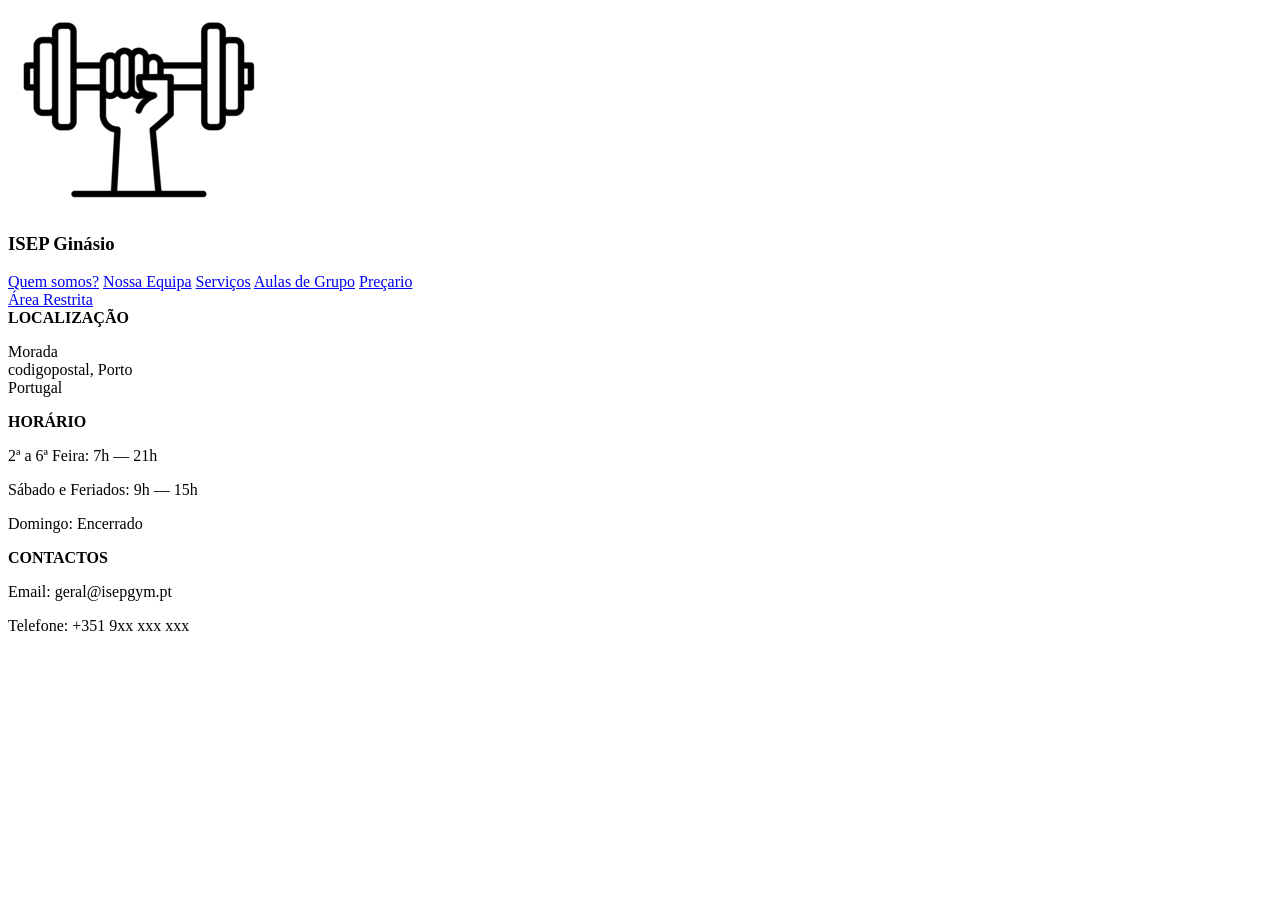
==== aulasgrupo.html @ af88d1ea "Configurar o corpo: Quem somos? - Menu section" ====
<!DOCTYPE html>
<html lang="pt">
<head>
    <meta charset="UTF-8">
    <meta name="viewport" content="width=device-width, initial-scale=1.0">

    <title>ISEP Ginásio</title>

    <!-- favicon -->
     <link rel="shortcut icon" href="assets/images/gym125.png" type="image/png">
    
    <!-- estilos da página -->
     <link rel="stylesheet" href="assets/css/estilos.css">

</head>
<body>
    <!-- Navegação -->
     <nav>
        <!-- Logo e Nome -->
         <div>
            <img src="assets/images/gym255.png" alt="Logo da empresa">
            <h3>ISEP Ginásio</h3>
         </div>

        <!-- Links centrais -->
         <div>
            <a href="index.html">Quem somos?</a>
            <a href="equipa.html">Nossa Equipa</a>
            <a href="servicos.html">Serviços</a>
            <a href="aulasgrupo.html">Aulas de Grupo</a>
            <a href="precario.html">Preçario</a>
        </div>

        <!-- Área Cliente -->
         <div>
            <a href="login_form.html" target="_blank">Área Restrita</a>
        </div>
     </nav>

    <!-- Secção "Conteúdo da página"-->

    <!-- Rodapé -->
     <footer>
        <div>
            <strong>LOCALIZAÇÃO</strong>
            <p>Morada <br> codigopostal, Porto <br> Portugal</p>
        </div>
        <div>
            <strong>HORÁRIO</strong>
            <p>2ª a 6ª Feira: 7h — 21h</p>
            <p>Sábado e Feriados: 9h — 15h</p>
            <p>Domingo: Encerrado</p>
        </div>
        <div>
            <strong>CONTACTOS</strong>
            <p>Email: geral@isepgym.pt</p>
            <p>Telefone: +351 9xx xxx xxx</p>
        </div>
     </footer>
</body>
</html>
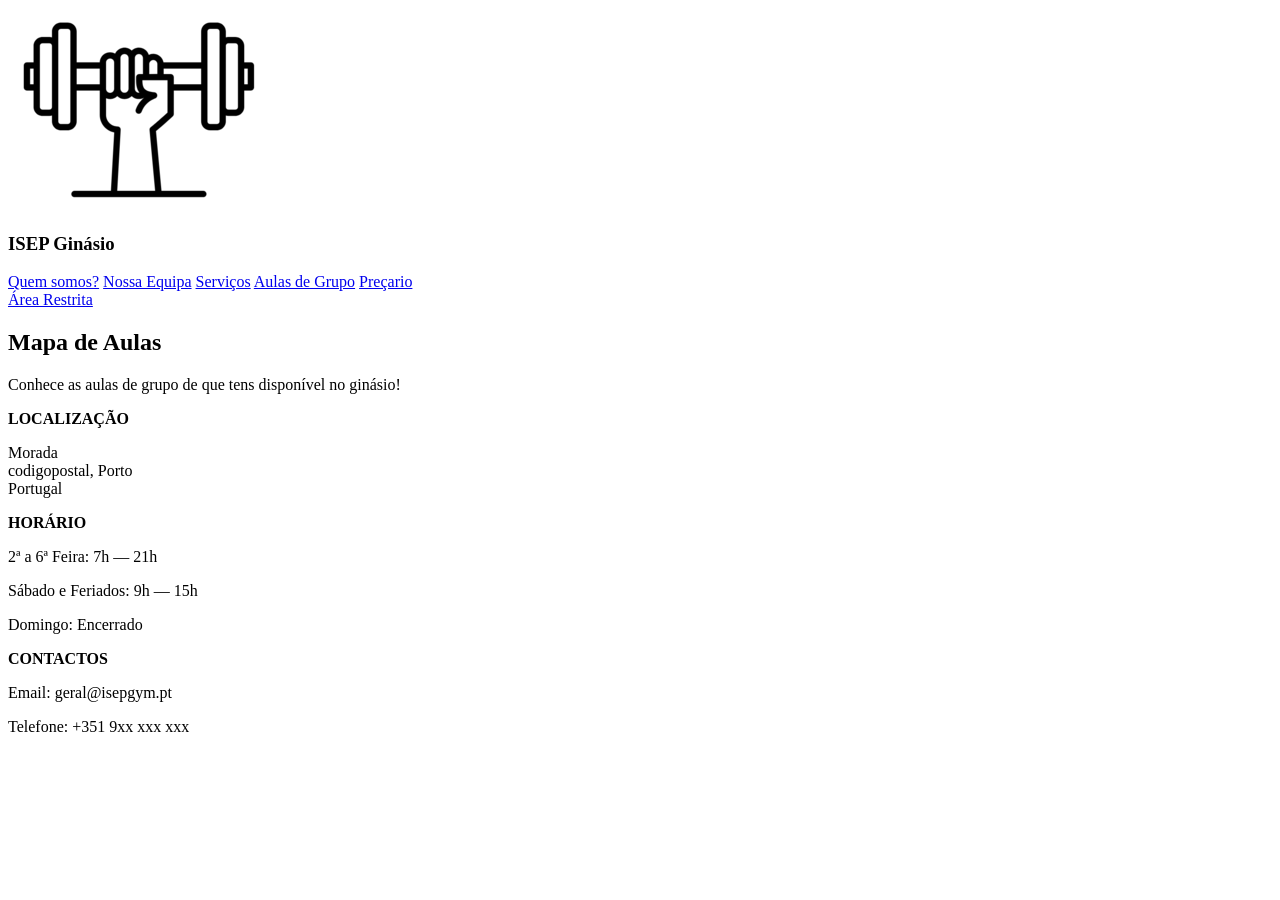
==== commit 12c2f32d: "Configurar o corpo: Aulas de Grupo - Menu section" ====
--- a/aulasgrupo.html
+++ b/aulasgrupo.html
@@ -37,7 +37,13 @@
         </div>
      </nav>
 
-    <!-- Secção "Conteúdo da página"-->
+    <!-- Secção "Conteúdo da página - Aulas de grupo"-->
+     <section>
+        <section>
+            <h2>Mapa de Aulas</h2>
+            <p>Conhece as aulas de grupo de que tens disponível no ginásio!</p>
+        </section>
+    </section>
 
     <!-- Rodapé -->
      <footer>
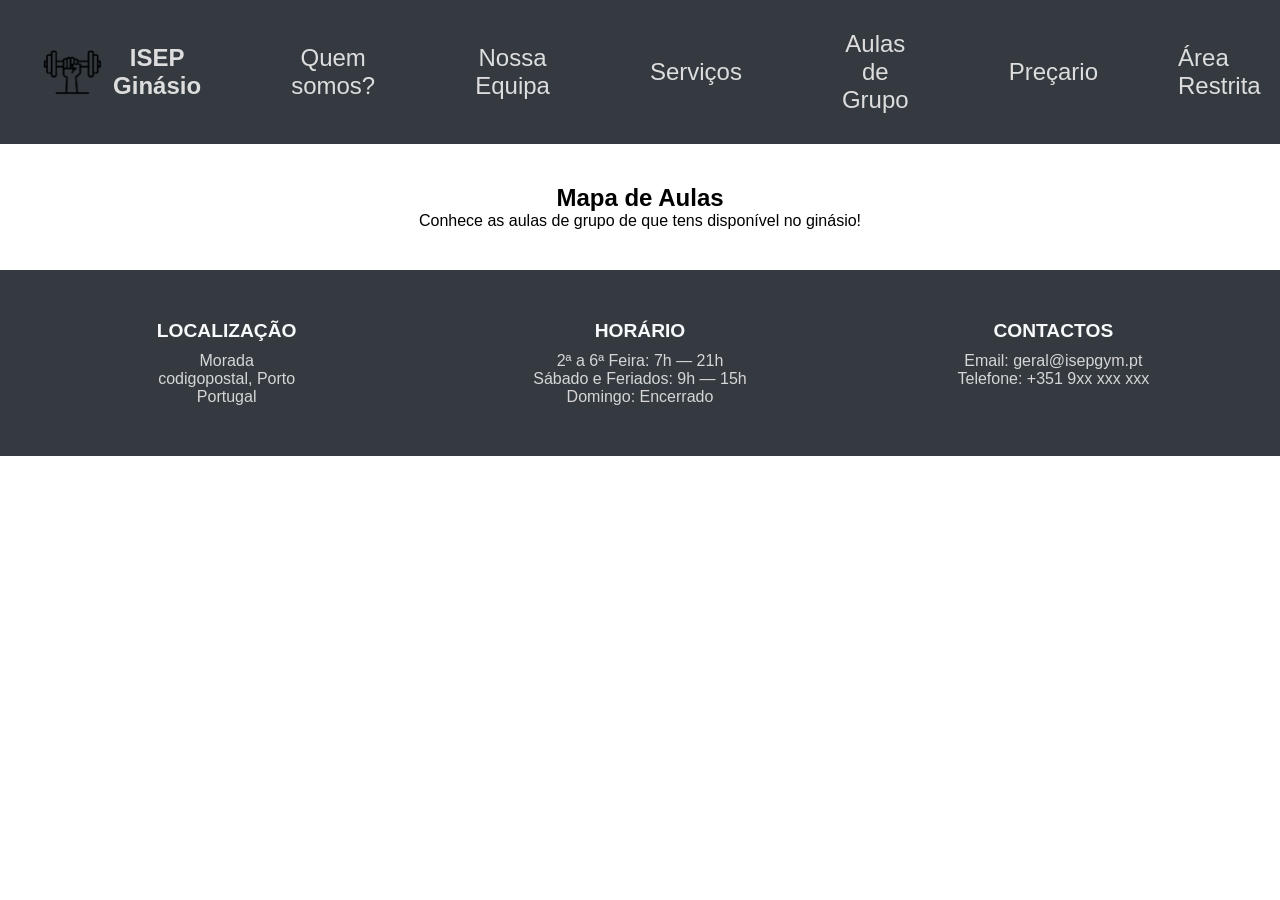
==== commit a98d1808: "Texto central" ====
--- a/aulasgrupo.html
+++ b/aulasgrupo.html
@@ -15,15 +15,15 @@
 </head>
 <body>
     <!-- Navegação -->
-     <nav>
+     <nav class="bng-navbar">
         <!-- Logo e Nome -->
-         <div>
+         <div class="container-navegacao">
             <img src="assets/images/gym255.png" alt="Logo da empresa">
             <h3>ISEP Ginásio</h3>
          </div>
 
         <!-- Links centrais -->
-         <div>
+         <div class="container-navegacao">
             <a href="index.html">Quem somos?</a>
             <a href="equipa.html">Nossa Equipa</a>
             <a href="servicos.html">Serviços</a>
@@ -32,13 +32,13 @@
         </div>
 
         <!-- Área Cliente -->
-         <div>
+         <div class="nav-cliente">
             <a href="login_form.html" target="_blank">Área Restrita</a>
         </div>
      </nav>
 
     <!-- Secção "Conteúdo da página - Aulas de grupo"-->
-     <section>
+     <section class="container-texto-generico">
         <section>
             <h2>Mapa de Aulas</h2>
             <p>Conhece as aulas de grupo de que tens disponível no ginásio!</p>
@@ -46,18 +46,18 @@
     </section>
 
     <!-- Rodapé -->
-     <footer>
-        <div>
+     <footer class="footer-container">
+        <div class="footer-section">
             <strong>LOCALIZAÇÃO</strong>
             <p>Morada <br> codigopostal, Porto <br> Portugal</p>
         </div>
-        <div>
+        <div class="footer-section">
             <strong>HORÁRIO</strong>
             <p>2ª a 6ª Feira: 7h — 21h</p>
             <p>Sábado e Feriados: 9h — 15h</p>
             <p>Domingo: Encerrado</p>
         </div>
-        <div>
+        <div class="footer-section">
             <strong>CONTACTOS</strong>
             <p>Email: geral@isepgym.pt</p>
             <p>Telefone: +351 9xx xxx xxx</p>
--- a/assets/css/estilos.css
+++ b/assets/css/estilos.css
@@ -0,0 +1,91 @@
+/* * é um seletor universal, ou seja, aplica-se a todos os elementos HTML da página */
+* {
+ margin: 0; /* Remove todas as margens padrão */
+ padding: 0; /* Remove os preenchimentos internos padrão */
+ box-sizing: border-box; /* Garante que a largura e altura dos elementos incluam a borda */
+ font-family: Arial, Helvetica, sans-serif; /* Define a fonte do texto da página */
+}
+
+.bng-navbar {
+ background-color: #343a40;
+ display: flex; /* Alinha os elementos em linha */
+ align-items: center;/* Centraliza os itens verticalmente */
+ justify-content: space-between;/* Distribui os itens igualmente */
+ padding: 10px 20px;/* Adiciona espaçamento interno */
+}
+.bng-navbar div {
+ display: flex;
+ align-items: center;
+}
+.bng-navbar img {
+ height: 50px; /* Ajusta a altura do logo */
+ margin-right: 10px;/* Adiciona espaço entre o logo e o texto */
+}
+.bng-navbar h3 {
+ font-size: 1.5em; /* Define o tamanho do texto */
+ color: #dddddd; /* Cor do texto em cinza claro */
+} 
+
+/* Estilos para os links centrais da navegação */
+.container-navegacao {
+ text-align: center; /* Centraliza os links */
+ padding: 20px; /* Adiciona espaçamento interno */
+}
+.container-navegacao a {
+ font-size: 1.5em; /* Aumenta o tamanho da fonte dos links */
+ margin: 0px 50px; /* Adiciona espaçamento horizontal entre os links */
+ text-decoration: none; /* Remove o sublinhado */
+ color: #dddddd; /* Define a cor dos links */
+}
+.container-navegacao a:hover {
+ color: #ffffff; /* Muda a cor ao passar o mouse */
+} 
+
+/* Estilos para o botão da Área Cliente */
+.nav-cliente a {
+ color: #dddddd; /* Cor do texto */
+ text-decoration: none; /* Remove sublinhado */
+ font-size: 1.5em; /* Tamanho da fonte */
+ padding: 10px; /* Espaçamento interno */
+ border-radius: 5px; /* Bordas arredondadas */
+ transition: background 0.3s; /* Efeito suave na transição */
+}
+/* Efeito ao passar o mouse */
+.nav-cliente a:hover {
+ background-color: #0056b3; /* Cor de fundo ao passar o mouse */
+} 
+
+/* Estilos para o Rodapé */
+.footer-container {
+ display: flex; /* Ativa o layout flexível */
+ background-color: #343a40; /* Cor de fundo escura */
+ color: white; /* Cor do texto */
+ padding: 40px 20px; /* Espaçamento interno */
+ flex-wrap: wrap; /* Permite que os itens fiquem responsivos */
+}
+.footer-section {
+ flex: 1; /* Faz com que as seções tenham tamanhos iguais */
+ min-width: 250px; /* Garante que cada seção tenha um tamanho mínimo */
+ padding: 10px; /* Espaçamento interno */
+ text-align: center; /* Centraliza o texto */
+}
+.footer-section strong {
+ font-size: 1.2rem; /* Define o tamanho da fonte dos títulos */
+ display: block; /* Faz com que ocupe toda a largura */
+ margin-bottom: 10px; /* Adiciona um espaço abaixo do título */
+ color: #f8f9fa; /* Cor do texto */
+}
+.footer-section p {
+ font-size: 1rem; /* Define o tamanho da fonte dos parágrafos */
+ color: #d6d6d6; /* Cor do texto mais suave */
+}
+
+/* Texto Genérico */
+.container-texto-generico {
+ display: flex; /* Ativa o layout flexível */
+ justify-content: center; /* Centraliza os elementos horizontalmente */
+ flex-wrap: wrap; /* Permite que os elementos quebrem linha em telas menores */
+ gap: 20px; /* Adiciona espaço entre os elementos */
+ padding: 40px; /* Espaçamento interno para melhor organização */
+ text-align: center; /* Centraliza o texto dentro dos artigos */
+} 
